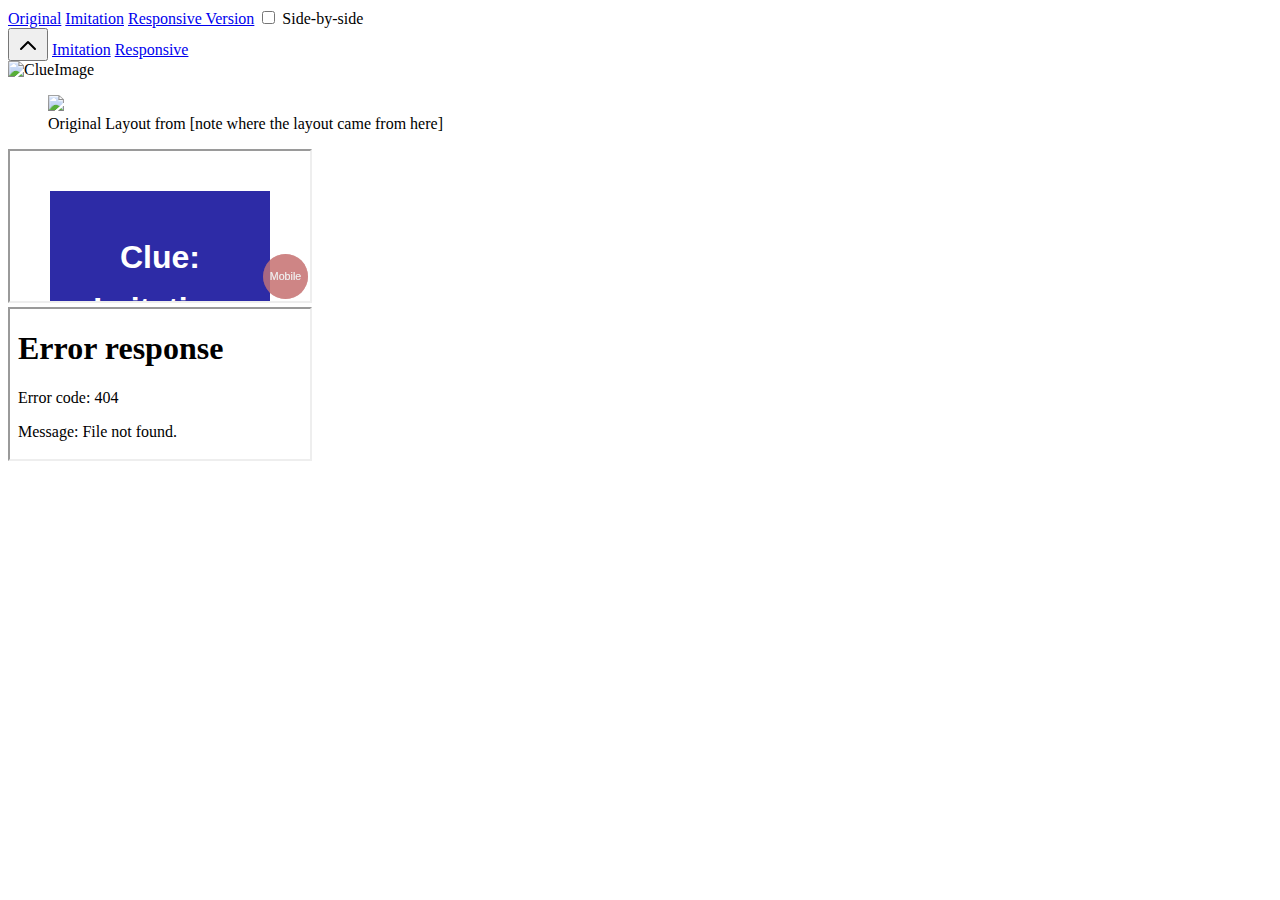
==== index.html @ dc9168bf "CB 11/1/24 Project imitation" ====
<!DOCTYPE html>
<!-- 

  THE ONLY THING YOU SHOULD HAVE TO CHANGE IN THIS
  FILE IS THE IMAGE NAME, WHICH IS SET TO 

  original.jpg

  IF YOUR FILE WITH AN IMAGE OF YOUR LAYOUT HAS A DIFFERENT
  NAME, CHANGE THE IMAGE TAG BELOW

  -->
<html>

<head>
  <meta charset="utf-8" />
  <meta name="viewport" content="width=device-width" />
  <title>Imitation Project</title>
  <link href="do_not_modify/style.css" rel="stylesheet" type="text/css" />
</head>

<body>
  <header>
    <nav>
      <a class="orig-link" href="#original">Original</a>
      <a href="#imitation" class="active">Imitation</a>
      <a href="#responsive" class="">Responsive Version</a>
      <label class="sbs-toggle">
        <input type="checkbox" id="sbs">
        Side-by-side
      </label>
    </nav>
    <div class="popout-bar">
      <button id="minimize"><svg xmlns="http://www.w3.org/2000/svg" width="24" height="24" fill="none"
          stroke="currentColor" stroke-width="2" stroke-linecap="round" stroke-linejoin="round"
          class="feather feather-arrow-up" viewBox="0 0 24 12">
          <polyline points="5 12 12 5 19 12"></polyline>
        </svg></button>
      <a href="imitation.html" class="popout-link">Imitation</a>
      <a href="responsive.html" class="popout-link">Responsive</a>
    </div>
  </header>
  <main>
    <div id="original" class="content">
      <div class="center">
        <img src="ClueImage.jpeg" alt="ClueImage"/> 
        <figure>
          <img src="original.jpg" />
          <figcaption>
            Original Layout from [note where the layout came from here]
          </figcaption>
        </figure>
        <!-- END OF IMAGE TAG -->
        <!-- NOTHING ELSE TO EDIT HERE -->
      </div>
    </div>
    <div id="imitation" class="content">
      <iframe src="imitation.html"></iframe>
    </div>
    <div id="responsive" class="visible content">
      <iframe src="responsive.html"></iframe>
    </div>
  </main>

  <script src="do_not_modify/script.js"></script>
</body>

</html>
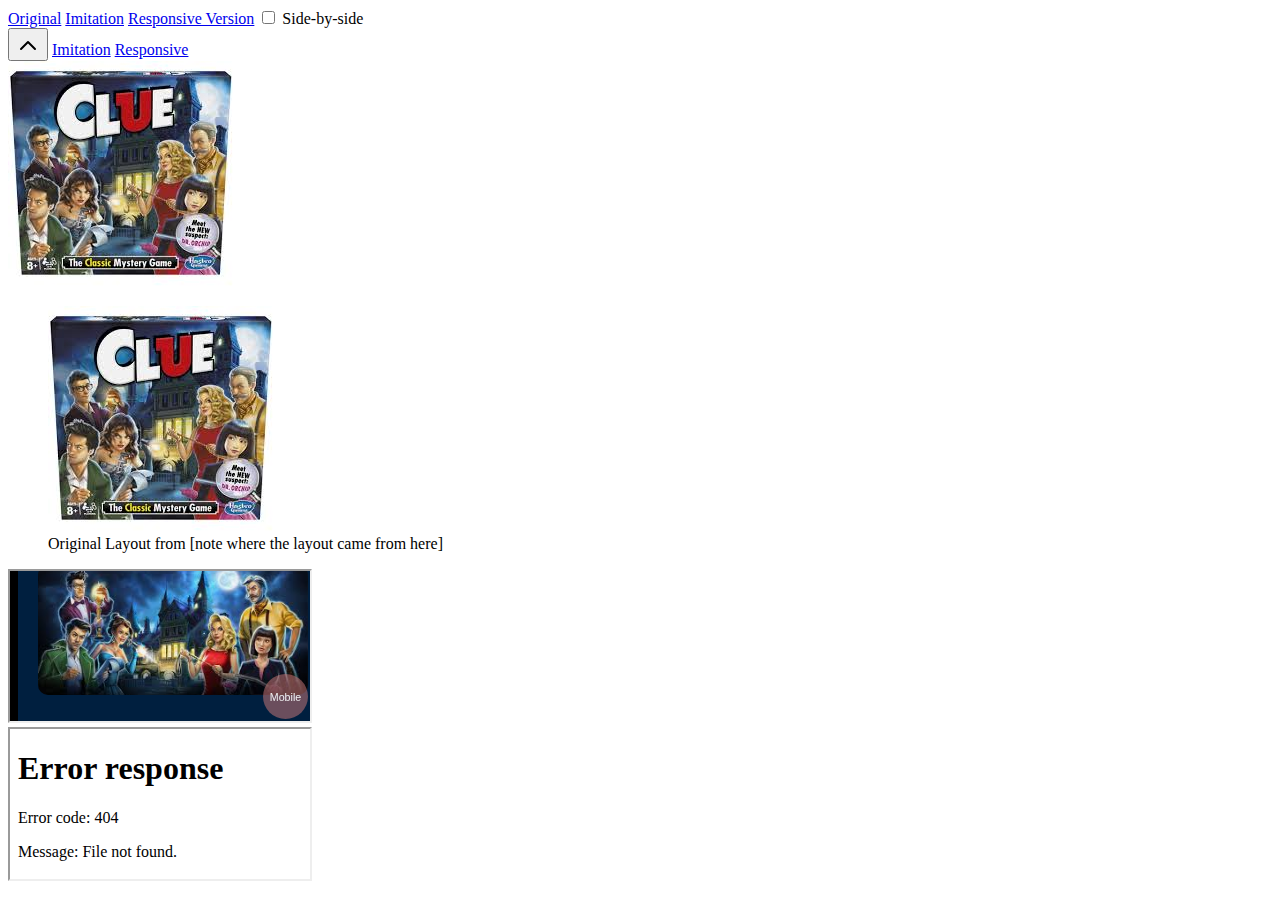
==== commit a63629de: "lmitation 11/12/24" ====
--- a/index.html
+++ b/index.html
@@ -43,9 +43,9 @@
   <main>
     <div id="original" class="content">
       <div class="center">
-        <img src="ClueImage.jpeg" alt="ClueImage"/> 
+        <img src="clueimage.jpeg" alt="clueimage"/> 
         <figure>
-          <img src="original.jpg" />
+          <img src="clueimage.jpeg"/>
           <figcaption>
             Original Layout from [note where the layout came from here]
           </figcaption>
@@ -54,10 +54,10 @@
         <!-- NOTHING ELSE TO EDIT HERE -->
       </div>
     </div>
-    <div id="imitation" class="content">
+    <div id="imitation" class="visible content">
       <iframe src="imitation.html"></iframe>
     </div>
-    <div id="responsive" class="visible content">
+    <div id="responsive" class=" content">
       <iframe src="responsive.html"></iframe>
     </div>
   </main>
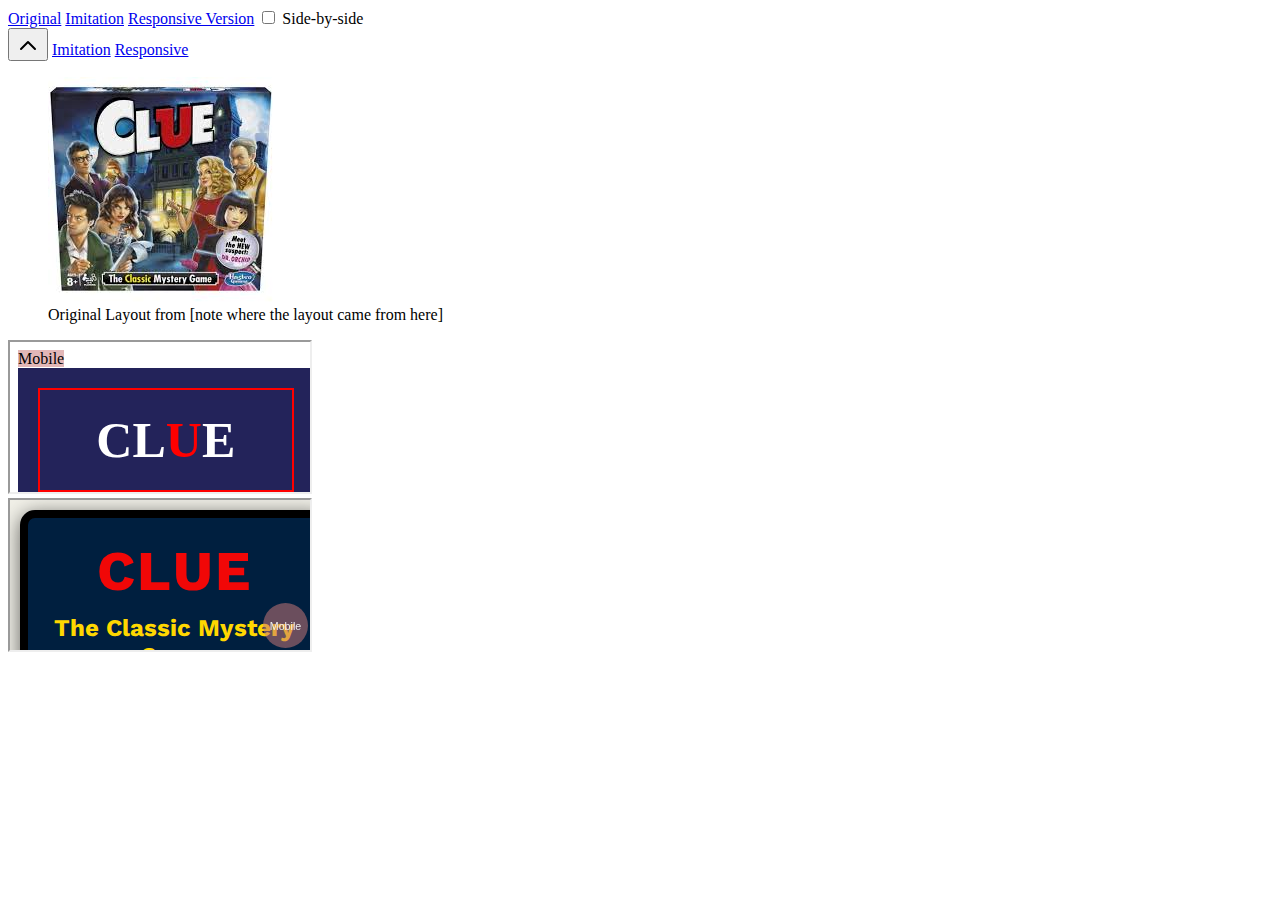
==== commit d93fcb7a: "Project Imitation 11/19/24" ====
--- a/index.html
+++ b/index.html
@@ -43,7 +43,7 @@
   <main>
     <div id="original" class="content">
       <div class="center">
-        <img src="clueimage.jpeg" alt="clueimage"/> 
+        
         <figure>
           <img src="clueimage.jpeg"/>
           <figcaption>
